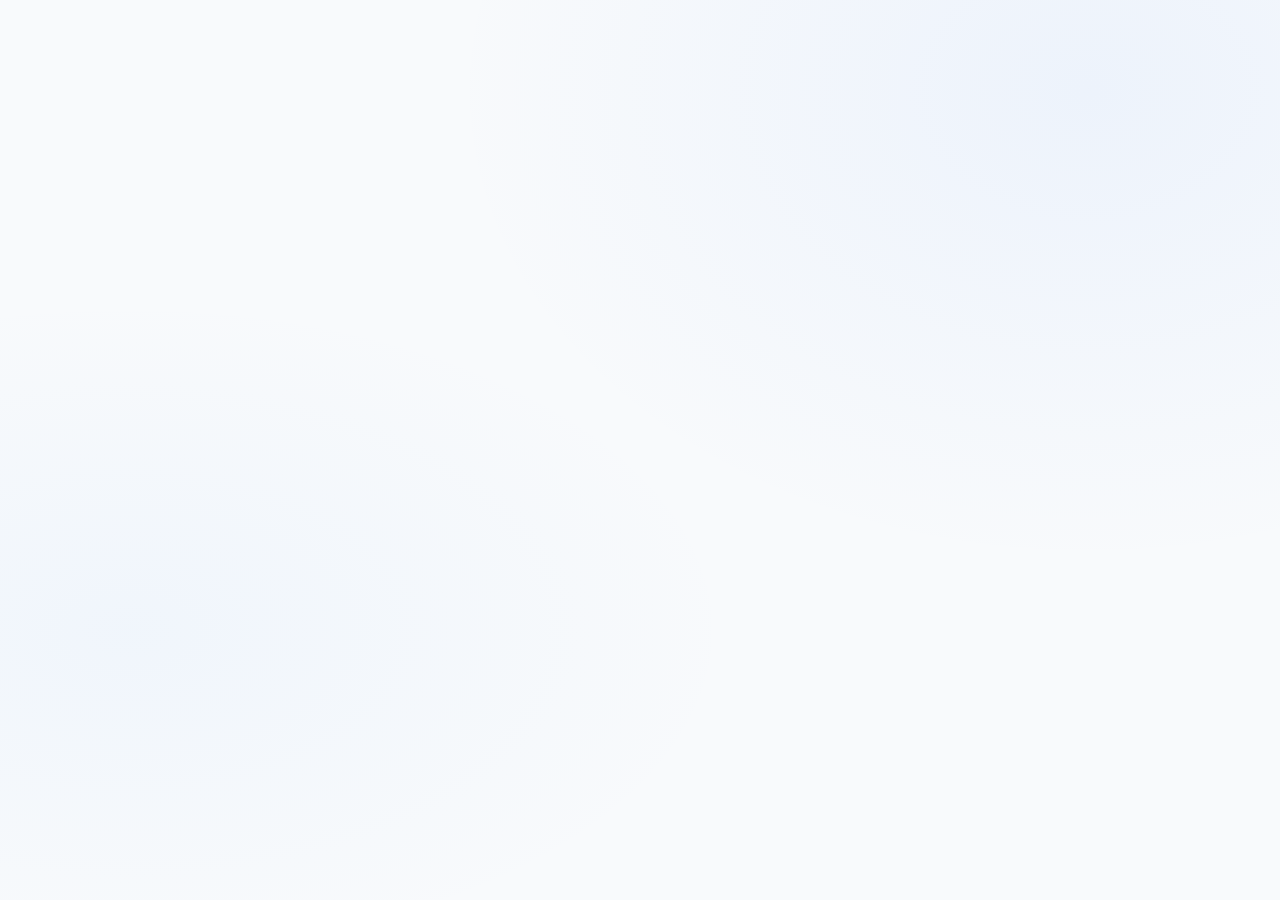
==== public/commuter/user-login.html @ 985dadc9 "Publish project updates Co-authored-by: Copilot <223556219+Copilot@users.noreply.github.com>" ====
<!doctype html>
<html lang="en">
<head>
  <meta charset="utf-8">
  <meta name="viewport" content="width=device-width, initial-scale=1, viewport-fit=cover">
  <script>document.documentElement.classList.add('login-intro-pending');</script>
  <title>Passenger login | Ala-Eh Nasaan Na?</title>
  <link rel="icon" href="assets/ala-eh-logo.png">
  <link rel="preconnect" href="https://fonts.googleapis.com">
  <link rel="preconnect" href="https://fonts.gstatic.com" crossorigin>
  <link href="https://fonts.googleapis.com/css2?family=Inter:wght@400;500;600;700;800&family=Plus+Jakarta+Sans:wght@400;500;600;700;800&display=swap" rel="stylesheet">
  <link rel="stylesheet" href="assets/styles.css">
  <link rel="stylesheet" href="assets/user.css">
  <link rel="stylesheet" href="assets/login-intro.css?v=8">
  <script src="assets/user.js?v=12-presence" defer></script>
  <script src="assets/login-intro.js?v=3" defer onerror="document.documentElement.classList.remove('login-intro-pending')"></script>
</head>
<body class="passenger-page passenger-login-page">
  <section class="login-intro" id="login-intro" aria-labelledby="login-intro-title" hidden>
    <div class="intro-brand"><img src="assets/ala-eh-logo.png" alt="" width="48" height="48"><div><strong>Ala-Eh Nasaan Na?</strong><span>Jeepney Locator</span></div></div>
    <div class="intro-copy"><span>Your everyday journey</span><h1 id="login-intro-title" tabindex="-1">Your next ride starts here.</h1><p id="login-intro-instructions">Tap the jeepney to start your journey.</p></div>
    <div class="intro-streetscape" aria-hidden="true">
      <div class="intro-town-buildings"></div>
      <span class="intro-walker intro-walker-one"><svg viewBox="0 0 28 50" fill="none"><ellipse cx="14" cy="48" rx="10" ry="1.5" fill="#8da4bb" opacity=".18"/><path class="walker-leg walker-leg-back" d="m14 30 4 10 5 6"/><path class="walker-arm walker-arm-back" d="m14 18 7 9 3 1"/><path d="m10 17 8-1 3 16H9l1-15Z" fill="currentColor"/><path class="walker-leg walker-leg-front" d="m13 30-2 10-5 7"/><path class="walker-arm walker-arm-front" d="m11 18-4 9-3 2"/><path d="M12 14v4h5v-5" fill="#bf947b"/><circle cx="14" cy="8" r="6" fill="#d5ae91"/><path d="M8 8c-1-9 13-10 12-1l-5-1-2-2-1 4H8Z" fill="#46566b"/></svg></span>
      <span class="intro-walker intro-walker-two"><svg viewBox="0 0 28 50" fill="none"><ellipse cx="14" cy="48" rx="10" ry="1.5" fill="#8da4bb" opacity=".18"/><path class="walker-leg walker-leg-back" d="m14 30 4 10 5 6"/><path class="walker-arm walker-arm-back" d="m14 18 7 9 3 1"/><path d="m10 17 8-1 3 16H9l1-15Z" fill="currentColor"/><path class="walker-leg walker-leg-front" d="m13 30-2 10-5 7"/><path class="walker-arm walker-arm-front" d="m11 18-4 9-3 2"/><path d="M12 14v4h5v-5" fill="#b18a70"/><circle cx="14" cy="8" r="6" fill="#c99f80"/><path d="M8 10C5 0 21-1 20 10l-4-5-4 4H8Z" fill="#46566b"/></svg></span>
      <span class="intro-walker intro-walker-three"><svg viewBox="0 0 28 50" fill="none"><ellipse cx="14" cy="48" rx="10" ry="1.5" fill="#8da4bb" opacity=".18"/><path class="walker-leg walker-leg-back" d="m14 30 4 10 5 6"/><path class="walker-arm walker-arm-back" d="m14 18 7 9 3 1"/><path d="m10 17 8-1 3 16H9l1-15Z" fill="currentColor"/><path class="walker-leg walker-leg-front" d="m13 30-2 10-5 7"/><path class="walker-arm walker-arm-front" d="m11 18-4 9-3 2"/><path d="M12 14v4h5v-5" fill="#bf947b"/><circle cx="14" cy="8" r="6" fill="#d5ae91"/><path d="M8 8c-1-9 13-10 12-1l-5-1-2-2-1 4H8Z" fill="#46566b"/></svg></span>
      <span class="intro-walker intro-walker-four"><svg viewBox="0 0 28 50" fill="none"><ellipse cx="14" cy="48" rx="10" ry="1.5" fill="#8da4bb" opacity=".18"/><path class="walker-leg walker-leg-back" d="m14 30 4 10 5 6"/><path class="walker-arm walker-arm-back" d="m14 18 7 9 3 1"/><path d="m9 17 9-1 4 17H8l1-16Z" fill="currentColor"/><path class="walker-leg walker-leg-front" d="m13 30-2 10-5 7"/><path class="walker-arm walker-arm-front" d="m11 18-4 9-3 2"/><path d="M12 14v4h5v-5" fill="#af846b"/><circle cx="14" cy="8" r="6" fill="#c49a7b"/><path d="M8 7c0-8 13-8 12 1l-6-3-6 2Z" fill="#657181"/></svg></span>
      <span class="intro-walker intro-walker-five"><svg viewBox="0 0 28 50" fill="none"><ellipse cx="14" cy="48" rx="10" ry="1.5" fill="#8da4bb" opacity=".18"/><path class="walker-leg walker-leg-back" d="m14 30 4 10 5 6"/><path class="walker-arm walker-arm-back" d="m14 18 7 9 3 1"/><path d="m10 17 8-1 4 17H8l2-16Z" fill="currentColor"/><path class="walker-leg walker-leg-front" d="m13 30-2 10-5 7"/><path class="walker-arm walker-arm-front" d="m11 18-4 9-3 2"/><path d="M12 14v4h5v-5" fill="#bf947b"/><circle cx="14" cy="8" r="6" fill="#d5ae91"/><path d="M8 12C3 1 22-3 21 13l-4-4-3-6-3 8-3 1Z" fill="#566175"/></svg></span>
      <span class="intro-walker intro-walker-six"><svg viewBox="0 0 28 50" fill="none"><ellipse cx="14" cy="48" rx="10" ry="1.5" fill="#8da4bb" opacity=".18"/><path class="walker-leg walker-leg-back" d="m14 30 4 10 5 6"/><path class="walker-arm walker-arm-back" d="m14 18 7 9 3 1"/><path d="m10 17 8-1 3 16H9l1-15Z" fill="currentColor"/><path d="m8 23-2 7h6l-1-7H8Z" fill="#c3ad91"/><path class="walker-leg walker-leg-front" d="m13 30-2 10-5 7"/><path class="walker-arm walker-arm-front" d="m11 18-4 9-3 2"/><path d="M12 14v4h5v-5" fill="#af846b"/><circle cx="14" cy="8" r="6" fill="#c49a7b"/><path d="M8 8c-1-8 13-9 12-1l-6-3-3 4H8Z" fill="#46566b"/></svg></span>
      <span class="intro-walker intro-walker-seven"><svg viewBox="0 0 28 50" fill="none"><ellipse cx="14" cy="48" rx="10" ry="1.5" fill="#8da4bb" opacity=".18"/><path class="walker-leg walker-leg-back" d="m14 30 4 10 5 6"/><path class="walker-arm walker-arm-back" d="m14 18 7 9 3 1"/><path d="m8 19-2 3 1 10h5V20l-4-1Z" fill="#8e9cb1"/><path d="m10 17 8-1 3 16H9l1-15Z" fill="currentColor"/><path class="walker-leg walker-leg-front" d="m13 30-2 10-5 7"/><path class="walker-arm walker-arm-front" d="m11 18-4 9-3 2"/><path d="M12 14v4h5v-5" fill="#bf947b"/><circle cx="14" cy="8" r="6" fill="#d5ae91"/><path d="M8 7c-1-8 13-8 12 0H8Zm-1 0h16" stroke="#63738e" stroke-width="2" fill="#63738e"/></svg></span>
      <span class="intro-walker intro-walker-eight"><svg viewBox="0 0 28 50" fill="none"><ellipse cx="14" cy="48" rx="10" ry="1.5" fill="#8da4bb" opacity=".18"/><path class="walker-leg walker-leg-back" d="m14 30 4 10 5 6"/><path class="walker-arm walker-arm-back" d="m14 18 7 9 3 1"/><path d="m10 17 8-1 4 17H8l2-16Z" fill="currentColor"/><path class="walker-leg walker-leg-front" d="m13 30-2 10-5 7"/><path class="walker-arm walker-arm-front" d="m11 18-4 9-3 2"/><path d="M12 14v4h5v-5" fill="#b18a70"/><circle cx="14" cy="8" r="6" fill="#c99f80"/><path d="M8 11C4 0 21-1 20 11l-5-7-3 7H8Z" fill="#596273"/><circle cx="9" cy="3" r="3" fill="#596273"/></svg></span>
    </div>
    <div class="intro-road" aria-hidden="true"></div>
    <span class="intro-tap-cue" aria-hidden="true">Tap to log in</span>
    <button class="intro-jeepney" id="jeepney-pull" type="button" aria-label="Start the jeepney and open sign in" aria-describedby="login-intro-instructions intro-keyboard-hint"><img src="assets/jeepney-intro.svg" alt="" width="240" height="128" draggable="false"><span class="intro-exhaust" aria-hidden="true"><i></i><i></i><i></i></span></button>
  </section>
  <div class="login-scene" id="login-scene">
  <header class="site-header">
    <div class="header-inner">
      <a class="brand" href="user-login.html"><img class="brand-mark" src="assets/ala-eh-logo.png" alt=""><span class="brand-name">Ala-Eh Nasaan Na?<span>Jeepney Locator</span></span></a>
      <nav class="header-portal-nav" aria-label="Portal information">
      <details class="driver-dropdown" id="driver-dropdown" name="header-menu">
        <summary>Are you a driver? <svg width="14" height="14" viewBox="0 0 24 24" fill="none" stroke="currentColor" stroke-width="2" aria-hidden="true"><path d="m6 9 6 6 6-6"/></svg></summary>
        <div class="dropdown-popover">
        <div class="driver-dropdown-panel">
          <a class="driver-login-link" id="open-driver-login" href="http://localhost/Ala-Eh_Nasan_Na_Projec/public/login.php"><span>Driver sign in<small>Access your driver account</small></span><span aria-hidden="true">&#8594;</span></a>
        </div>
        </div>
      </details>
      <details class="driver-dropdown about-dropdown" id="about-dropdown" name="header-menu">
        <summary>About Us <svg width="14" height="14" viewBox="0 0 24 24" fill="none" stroke="currentColor" stroke-width="2" aria-hidden="true"><path d="m6 9 6 6 6-6"/></svg></summary>
        <div class="dropdown-popover about-popover">
        <section class="driver-dropdown-panel about-panel" aria-labelledby="about-title" tabindex="0">
          <span class="form-kicker">ALA-EH NASAAN NA?</span>
          <h2 id="about-title">A simpler everyday commute.</h2>
          <p>Ala-Eh Nasaan Na? is a jeepney locator designed to make everyday travel easier for passengers and drivers.</p>
          <p>It aims to bring route information and live jeepney locations into one place, helping commuters plan their trips with less guesswork and find rides along their route.</p>
          <p>Our goal is a more convenient, connected commute for the community.</p>
        </section>
        </div>
      </details>
      </nav>
    </div>
  </header>
  <main class="site-main" id="main-content">
    <section class="auth-layout" aria-labelledby="login-title">
      <div class="auth-aside">
        <span class="eyebrow eyebrow-light"><span class="eyebrow-dot"></span> YOUR EVERYDAY JOURNEY</span>
        <h1>Your next ride.<br><span>A little easier.</span></h1>
        <p>A familiar route or somewhere new. Start your journey with Ala-Eh Nasaan Na?</p>
        <div class="aside-note"><span class="aside-note-icon" aria-hidden="true">&#8599;</span><span><strong>Made for your daily commute</strong><small>Your passenger dashboard, all in one place.</small></span></div>
        <div class="aside-decoration" aria-hidden="true">A</div>
      </div>
      <div class="auth-panel">
        <div class="form-heading"><span class="form-kicker">PASSENGER PORTAL</span><h2 id="login-title" tabindex="-1">Welcome back.</h2><p>Sign in and get ready for your next journey.</p></div>
        <p class="message message-error" id="login-error" role="alert" hidden></p>
        <form class="form-stack" id="passenger-login" aria-describedby="demo-description">
          <label for="email">Email address<input id="email" type="email" required autocomplete="email" placeholder="you@example.com"></label>
          <div class="passenger-password-field"><label for="password">Password</label><div class="passenger-password"><input id="password" type="password" required autocomplete="off" placeholder="Enter your password"><button type="button" id="toggle-password" aria-controls="password" aria-pressed="false">Show</button></div></div>
          <button class="button button-primary button-submit" type="submit">Sign in <span aria-hidden="true">&#8594;</span></button>
        </form>
        <p class="auth-switch" id="signup-prompt">New here? <button type="button" id="open-register">Create account</button></p>
        <form class="form-stack" id="passenger-register" aria-describedby="registration-note" hidden>
          <label for="register-name">Full name<input id="register-name" name="name" autocomplete="name" required maxlength="100" placeholder="Enter your full name"></label>
          <label for="register-email">Email address<input id="register-email" name="email" type="email" autocomplete="email" required placeholder="you@example.com"></label>
          <label for="register-password">Password<input id="register-password" name="password" type="password" autocomplete="new-password" required minlength="8" placeholder="At least 8 characters"></label>
          <label for="confirm-password">Confirm password<input id="confirm-password" name="confirm-password" type="password" autocomplete="new-password" required minlength="8" placeholder="Re-enter your password"></label>
          <button class="button button-primary button-submit" type="submit">Create account <span aria-hidden="true">&#8594;</span></button>
        </form>
        <p class="auth-switch" id="signin-prompt" hidden>Already have an account? <button type="button" id="open-login">Sign in</button></p>
        <p class="form-security" id="registration-note" hidden>Create a commuter account using your own email and password.</p>
        <p class="form-security" id="registration-result" role="status" hidden></p>
        <form class="form-stack" id="driver-login" aria-describedby="driver-note" hidden>
          <label for="driver-email">Email address<input id="driver-email" name="email" type="email" autocomplete="username" required placeholder="driver@example.com"></label>
          <label for="driver-password">Password<input id="driver-password" name="password" type="password" autocomplete="current-password" required placeholder="Enter your password"></label>
          <button class="button button-primary button-submit" type="submit">Driver sign in <span aria-hidden="true">&#8594;</span></button>
        </form>
        <p class="auth-switch" id="passenger-prompt" hidden>Riding as a passenger? <button type="button" id="back-to-passenger">Passenger sign in</button></p>
        <p class="form-security" id="driver-note" hidden>Driver sign-in preview. Use sample details only.</p>
        <p class="form-security" id="driver-result" role="status" hidden></p>
        <noscript><p class="message message-error">Enable JavaScript to use this interface preview.</p></noscript>
        <p class="form-security" id="demo-description">Sign in with your registered commuter or administrator account.</p>
      </div>
    </section>
  </main>
  <footer class="site-footer"><div class="footer-inner"><span>Ala-Eh Nasaan Na? Jeepney Locator</span><span>Built for the road ahead.</span></div></footer>
  </div>
</body>
</html>
---- public/commuter/assets/styles.css ----
/* Shared passenger design: original colors, typography, and components. */
:root {
  color-scheme: light;

  --blue-950: #0a1929;
  --blue-900: #0f2744;
  --blue-800: #1a3a5f;
  --blue-700: #1e4976;
  --blue-600: #2563eb;
  --blue-500: #3b82f6;
  --blue-400: #60a5fa;
  --blue-100: #dbeafe;
  --blue-50: #eff6ff;
  --page-background: #f8fafc;
  --ink: #0f172a;
  --ink-lighter: #1e293b;
  --muted: #64748b;
  --muted-lighter: #94a3b8;
  --line: #e2e8f0;
  --white: #ffffff;
  --shadow: 0 20px 60px rgb(15 23 42 / 8%);
  --shadow-lg: 0 25px 75px rgb(15 23 42 / 12%);
  --shadow-xl: 0 30px 90px rgb(15 23 42 / 16%);


  --font-sans: "Inter", -apple-system, BlinkMacSystemFont, "Segoe UI", Roboto, sans-serif;
  --font-display: "Plus Jakarta Sans", "Inter", sans-serif;
  --font-mono: "JetBrains Mono", "Fira Code", monospace;


  --space-xs: 0.25rem;
  --space-sm: 0.5rem;
  --space-md: 1rem;
  --space-lg: 1.5rem;
  --space-xl: 2rem;
  --space-2xl: 3rem;


  --radius-sm: 0.375rem;
  --radius-md: 0.5rem;
  --radius-lg: 0.75rem;
  --radius-xl: 1rem;
  --radius-2xl: 1.5rem;
}

* {
  box-sizing: border-box;
  margin: 0;
  padding: 0;
}

html {
  min-width: 320px;
  background: var(--page-background);
  scroll-behavior: smooth;
}

body {
  min-height: 100vh;
  margin: 0;
  display: flex;
  flex-direction: column;
  color: var(--ink);
  background:
    radial-gradient(ellipse at 85% 10%, rgb(59 130 246 / 6%), transparent 40rem),
    radial-gradient(ellipse at 10% 70%, rgb(96 165 250 / 5%), transparent 38rem),
    var(--page-background);
  font-family: var(--font-sans);
  font-size: 15px;
  line-height: 1.6;
  font-weight: 400;
  letter-spacing: -0.011em;
  -webkit-font-smoothing: antialiased;
  -moz-osx-font-smoothing: grayscale;
  text-rendering: optimizeLegibility;
}

a {
  color: inherit;
  text-decoration: none;
}

a:focus-visible,
button:focus-visible,
input:focus-visible {
  outline: 2px solid rgb(37 99 235 / 40%);
  outline-offset: 2px;
  border-radius: var(--radius-sm);
}

h1,
h2,
h3,
h4,
h5,
h6 {
  font-family: var(--font-display);
  font-weight: 700;
  letter-spacing: -0.025em;
  line-height: 1.2;
}

.site-header {
  position: relative;
  z-index: 2;
  background: rgb(255 255 255 / 95%);
  border-bottom: 1px solid var(--line);
  backdrop-filter: blur(12px);
  -webkit-backdrop-filter: blur(12px);
}

.header-inner,
.footer-inner {
  width: min(1200px, calc(100% - 64px));
  margin: 0 auto;
  display: flex;
  align-items: center;
  justify-content: space-between;
}

.header-inner { min-height: 88px; }

.brand {
  display: inline-flex;
  align-items: center;
  gap: 12px;
  text-decoration: none;
  transition: opacity 0.2s ease;
}

.brand:hover {
  opacity: 0.85;
}

.brand-mark {
  width: 52px;
  height: 52px;
  flex: 0 0 52px;
  display: block;
  border-radius: 50%;
  object-fit: cover;
  filter: drop-shadow(0 5px 9px rgb(15 23 42 / 16%));
}

.brand-name {
  color: var(--blue-950);
  font-size: 16px;
  font-weight: 800;
  font-family: var(--font-display);
  letter-spacing: -0.025em;
  line-height: 1.2;
}

.brand-name span {
  display: block;
  margin-top: 2px;
  color: var(--muted);
  font-size: 11px;
  font-weight: 600;
  letter-spacing: 0.05em;
  text-transform: uppercase;
  font-family: var(--font-sans);
}

.button {
  min-height: 48px;
  display: inline-flex;
  align-items: center;
  justify-content: center;
  gap: 10px;
  padding: 0 24px;
  border: 1px solid transparent;
  border-radius: var(--radius-lg);
  font: inherit;
  font-size: 14px;
  font-weight: 600;
  letter-spacing: -0.01em;
  text-decoration: none;
  cursor: pointer;
  transition: all 0.2s cubic-bezier(0.4, 0, 0.2, 1);
}

.button:hover { transform: translateY(-1px); }

.button-primary {
  color: #fff;
  background: linear-gradient(135deg, var(--blue-600), var(--blue-700));
  box-shadow: 0 4px 14px rgb(37 99 235 / 25%), 0 2px 6px rgb(37 99 235 / 15%);
}

.button-primary:hover {
  box-shadow: 0 6px 20px rgb(37 99 235 / 30%), 0 3px 8px rgb(37 99 235 / 20%);
  background: linear-gradient(135deg, var(--blue-500), var(--blue-600));
}

.button-submit { width: 100%; margin-top: 6px; }

.site-main {
  width: min(1200px, calc(100% - 64px));
  flex: 1;
  margin: 0 auto;
}

.site-footer {
  margin-top: auto;
  border-top: 1px solid var(--line);
  background: #fff;
}

.footer-inner {
  min-height: 72px;
  color: var(--muted-lighter);
  font-size: 13px;
  font-weight: 500;
}

.eyebrow {
  display: inline-flex;
  align-items: center;
  gap: 10px;
  color: var(--blue-700);
  font-size: 11px;
  font-weight: 700;
  letter-spacing: 0.08em;
  text-transform: uppercase;
  font-family: var(--font-sans);
}

.eyebrow-dot {
  width: 8px;
  height: 8px;
  border-radius: 50%;
  background: var(--blue-600);
  box-shadow: 0 0 0 4px rgb(37 99 235 / 12%);
}

.dashboard-heading h1 {
  margin: 24px 0 16px;
  color: var(--blue-950);
  font-size: clamp(48px, 5.5vw, 72px);
  font-weight: 800;
  letter-spacing: -0.04em;
  line-height: 1.1;
  font-family: var(--font-display);
}

.dashboard-heading h1 span {
  color: var(--blue-600);
}

.form-kicker {
  color: var(--muted-lighter);
  font-size: 11px;
  font-weight: 700;
  letter-spacing: 0.08em;
  text-transform: uppercase;
  font-family: var(--font-sans);
}

.auth-layout {
  min-height: 680px;
  display: grid;
  grid-template-columns: 1fr 1.1fr;
  align-items: center;
  gap: 64px;
  padding: 56px 6%;
}

.auth-aside {
  position: relative;
  min-height: 440px;
  overflow: hidden;
  display: flex;
  flex-direction: column;
  justify-content: center;
  padding: 56px;
  border-radius: var(--radius-2xl);
  color: #fff;
  background: linear-gradient(135deg, var(--blue-800) 0%, var(--blue-950) 100%);
  box-shadow: 0 25px 60px rgb(15 23 42 / 18%);
}

.eyebrow-light {
  color: rgb(219 234 254);
  font-size: 11px;
  font-weight: 700;
}

.eyebrow-light .eyebrow-dot {
  background: rgb(147 197 253);
  box-shadow: 0 0 0 4px rgb(147 197 253 / 16%);
}

.auth-aside h1 {
  position: relative;
  z-index: 1;
  margin: 28px 0 16px;
  font-size: clamp(40px, 4.2vw, 56px);
  font-weight: 800;
  letter-spacing: -0.04em;
  line-height: 1.15;
}

.auth-aside h1 span {
  color: rgb(191 219 254);
}

.auth-aside > p {
  position: relative;
  z-index: 1;
  max-width: 360px;
  margin: 0;
  color: rgb(226 232 240);
  font-size: 15px;
  line-height: 1.7;
  font-weight: 400;
}

.aside-note {
  position: relative;
  z-index: 1;
  display: flex;
  align-items: center;
  gap: 14px;
  margin-top: 40px;
  padding-top: 24px;
  border-top: 1px solid rgb(255 255 255 / 15%);
}

.aside-note-icon {
  width: 32px;
  height: 32px;
  display: grid;
  place-items: center;
  border: 1px solid rgb(255 255 255 / 25%);
  border-radius: var(--radius-md);
  color: rgb(219 234 254);
  font-size: 14px;
}

.aside-note strong,
.aside-note small { display: block; }

.aside-note strong {
  font-size: 14px;
  font-weight: 700;
  font-family: var(--font-display);
  letter-spacing: -0.015em;
}

.aside-note small {
  margin-top: 2px;
  color: rgb(203 213 225);
  font-size: 13px;
  font-weight: 400;
}

.aside-decoration {
  position: absolute;
  right: -20px;
  bottom: -140px;
  color: rgb(255 255 255 / 4%);
  font-size: 420px;
  font-weight: 800;
  line-height: 1;
  pointer-events: none;
  font-family: var(--font-display);
}

.auth-panel {
  width: 100%;
  max-width: 460px;
  justify-self: center;
  padding: 28px 0;
}

.form-heading h2 {
  margin: 10px 0 6px;
  color: var(--blue-950);
  font-size: 28px;
  font-weight: 800;
  letter-spacing: -0.03em;
  font-family: var(--font-display);
}

.form-heading p {
  margin: 0;
  color: var(--muted);
  font-size: 15px;
  font-weight: 400;
}

.form-stack { display: grid; gap: 20px; margin-top: 28px; }

.form-stack label {
  display: grid;
  gap: 8px;
  color: var(--ink-lighter);
  font-size: 13px;
  font-weight: 600;
}

.form-stack input {
  width: 100%;
  min-width: 0;
  height: 48px;
  padding: 0 16px;
  border: 1px solid var(--line);
  border-radius: var(--radius-md);
  outline: none;
  color: var(--ink);
  background: #fff;
  font: inherit;
  font-size: 15px;
  transition: all 0.2s ease;
  letter-spacing: -0.01em;
}

.form-stack input::placeholder {
  color: var(--muted-lighter);
  font-weight: 400;
}

.form-stack input:focus {
  border-color: var(--blue-600);
  box-shadow: 0 0 0 3px rgb(37 99 235 / 10%), 0 1px 3px rgb(15 23 42 / 8%);
}

.form-security {
  display: flex;
  align-items: center;
  justify-content: center;
  gap: 8px;
  margin-top: 28px;
  padding-top: 20px;
  border-top: 1px solid var(--line);
  color: var(--muted-lighter);
  font-size: 13px;
  font-weight: 500;
}

.form-security span {
  color: var(--blue-600);
  font-size: 14px;
}

.message {
  padding: 14px 16px;
  border: 1px solid transparent;
  border-radius: var(--radius-md);
  font-size: 14px;
  line-height: 1.6;
  font-weight: 500;
}

.message-error {
  margin: 24px 0 0;
  border-color: rgb(252 165 165 / 40%);
  color: #991b1b;
  background: rgb(254 242 242);
}

.next-step-icon {
  width: 20px;
  height: 20px;
  flex: 0 0 20px;
  display: grid;
  place-items: center;
  border-radius: 50%;
  color: #fff;
  background: var(--blue-600);
  font-size: 11px;
  font-weight: 700;
}

.dashboard-wrap {
  width: 100%;
  max-width: 900px;
  min-height: 620px;
  margin: 0 auto;
  padding: 0;
}

.dashboard-heading {
  margin-bottom: 32px;
  padding: 32px;
  background: linear-gradient(135deg, var(--blue-600) 0%, var(--blue-800) 100%);
  border-radius: var(--radius-2xl);
  color: #fff;
  box-shadow: var(--shadow-lg);
}

.dashboard-heading .eyebrow {
  color: rgb(219 234 254);
}

.dashboard-heading .eyebrow-dot {
  background: rgb(147 197 253);
  box-shadow: 0 0 0 4px rgb(147 197 253 / 16%);
}

.dashboard-heading h1 {
  margin: 18px 0 8px;
  color: #fff;
  font-size: clamp(36px, 4.2vw, 52px);
  letter-spacing: -0.04em;
}

.dashboard-heading h1 span {
  display: inline-block;
}

.dashboard-heading > p {
  margin: 0;
  color: rgb(219 234 254);
  font-size: 16px;
  font-weight: 400;
}

.next-step-card {
  display: flex;
  align-items: flex-start;
  gap: 16px;
  margin: 0 32px 24px;
  padding: 24px;
  border: 1px solid var(--line);
  border-radius: var(--radius-xl);
  background: rgb(248 250 252);
}

.next-step-card h2 {
  margin: 0 0 6px;
  color: var(--ink-lighter);
  font-size: 16px;
  font-weight: 700;
  font-family: var(--font-display);
}

.next-step-card p {
  margin: 0;
  color: var(--muted);
  font-size: 14px;
  line-height: 1.6;
}

.next-step-icon {
  margin-top: 2px;
  color: var(--blue-700);
  background: var(--blue-100);
}

@media (max-width: 850px) {
.auth-layout { gap: 34px; padding-right: 2%; padding-left: 2%; }

.auth-aside { padding: 36px; }

}

@media (max-width: 650px) {
.header-inner,
.footer-inner,
.site-main { width: min(100% - 32px, 520px); }

.header-inner { min-height: 70px; flex-wrap: wrap; gap: 7px; padding: 10px 0; }

.brand-mark { width: 42px; height: 42px; flex-basis: 42px; }

.auth-layout { min-height: auto; grid-template-columns: 1fr; gap: 14px; padding: 27px 0 40px; }

.auth-aside { min-height: 250px; padding: 30px; border-radius: 16px; }

.auth-aside h1 { margin: 15px 0 8px; font-size: 37px; }

.auth-aside > p { max-width: 380px; }

.aside-note { margin-top: 22px; padding-top: 14px; }

.aside-decoration { right: -3px; bottom: -87px; font-size: 265px; }

.auth-panel { max-width: none; padding: 25px 3px 4px; }

.dashboard-wrap { min-height: 510px; padding: 0; }

.dashboard-heading,
.next-step-card {
    margin-left: 16px;
    margin-right: 16px;
  }

.dashboard-heading {
    padding: 24px;
  }

.footer-inner { min-height: 62px; font-size: 9px; }

}

@media (max-width: 400px) {
.header-inner,
.footer-inner,
.site-main { width: calc(100% - 26px); }

.brand-name { font-size: 12px; }

.brand-name span { font-size: 8px; }

}

@media (prefers-reduced-motion: reduce) {
*,
*::before,
*::after { scroll-behavior: auto !important; transition-duration: .01ms !important; }

}

.app-layout {
  display: flex;
  min-height: 100vh;
  background: var(--page-background);
}

.sidebar {
  position: fixed;
  top: 0;
  left: 0;
  width: 280px;
  height: 100vh;
  background: #fff;
  border-right: 1px solid var(--line);
  display: flex;
  flex-direction: column;
  transition: width 0.3s cubic-bezier(0.4, 0, 0.2, 1), transform 0.3s cubic-bezier(0.4, 0, 0.2, 1);
  z-index: 1000;
  box-shadow: 0 0 0 1px rgb(15 23 42 / 3%), 0 2px 8px rgb(15 23 42 / 4%);
}

.sidebar-header {
  position: relative;
  display: flex;
  align-items: center;
  justify-content: space-between;
  padding: 20px 24px;
  border-bottom: 1px solid var(--line);
  min-height: 80px;
}

.sidebar-brand {
  display: inline-flex;
  align-items: center;
  gap: 12px;
  text-decoration: none;
  transition: opacity 0.2s ease;
}

.sidebar-brand:hover {
  opacity: 0.85;
}

.sidebar-brand-mark {
  width: 50px;
  height: 50px;
  flex: 0 0 50px;
  display: block;
  border-radius: 50%;
  object-fit: cover;
  filter: drop-shadow(0 5px 9px rgb(15 23 42 / 16%));
}

.sidebar-brand-name {
  color: var(--blue-950);
  font-size: 16px;
  font-weight: 800;
  font-family: var(--font-display);
  letter-spacing: -0.025em;
  line-height: 1.2;
  white-space: nowrap;
  opacity: 1;
  transition: opacity 0.3s ease;
}

.sidebar-brand-name span {
  display: block;
  margin-top: 2px;
  color: var(--muted);
  font-size: 11px;
  font-weight: 600;
  letter-spacing: 0.05em;
  text-transform: uppercase;
  font-family: var(--font-sans);
}

.sidebar-nav {
  flex: 1;
  display: flex;
  flex-direction: column;
  padding: 16px 0;
  overflow-y: auto;
  overflow-x: hidden;
}

.sidebar-user {
  display: flex;
  align-items: center;
  gap: 12px;
  padding: 16px 24px;
  margin-bottom: 8px;
  border-bottom: 1px solid var(--line);
  transition: padding 0.3s ease;
}

.sidebar-user-avatar {
  width: 40px;
  height: 40px;
  flex-shrink: 0;
  display: grid;
  place-items: center;
  border-radius: 50%;
  color: #fff;
  background: linear-gradient(135deg, var(--blue-600), var(--blue-800));
  font-size: 16px;
  font-weight: 700;
  font-family: var(--font-display);
}

.sidebar-user-info {
  display: flex;
  flex-direction: column;
  gap: 2px;
  min-width: 0;
  opacity: 1;
  transition: opacity 0.3s ease;
}

.sidebar-user-name {
  color: var(--ink-lighter);
  font-size: 14px;
  font-weight: 700;
  white-space: nowrap;
  overflow: hidden;
  text-overflow: ellipsis;
}

.sidebar-user-role {
  color: var(--muted);
  font-size: 12px;
  font-weight: 500;
}

.sidebar-menu {
  display: flex;
  flex-direction: column;
  gap: 4px;
  padding: 8px 16px;
}

.sidebar-link {
  display: flex;
  align-items: center;
  gap: 12px;
  padding: 12px 16px;
  border-radius: var(--radius-md);
  color: var(--muted);
  text-decoration: none;
  font-size: 14px;
  font-weight: 500;
  transition: all 0.2s ease;
  position: relative;
}

.sidebar-link:hover {
  background: var(--blue-50);
  color: var(--blue-700);
}

.sidebar-link.active {
  background: linear-gradient(135deg, var(--blue-600), var(--blue-700));
  color: #fff;
  font-weight: 600;
  box-shadow: 0 4px 12px rgb(37 99 235 / 20%);
}

.sidebar-link.active .sidebar-link-icon {
  transform: scale(1.1);
}

.sidebar-link-icon {
  font-size: 20px;
  flex-shrink: 0;
  transition: transform 0.2s ease;
}

.sidebar-link-text {
  white-space: nowrap;
  opacity: 1;
  transition: opacity 0.3s ease;
}

.sidebar-footer {
  margin-top: auto;
  padding: 16px;
  border-top: 1px solid var(--line);
}

.sidebar-logout {
  width: 100%;
  display: flex;
  align-items: center;
  gap: 12px;
  padding: 12px 16px;
  border: none;
  border-radius: var(--radius-md);
  background: transparent;
  color: var(--muted);
  font: inherit;
  font-size: 14px;
  font-weight: 500;
  cursor: pointer;
  transition: all 0.2s ease;
}

.sidebar-logout:hover {
  background: rgb(239 68 68 / 0.1);
  color: #dc2626;
}

.app-content {
  flex: 1;
  margin-left: 280px;
  display: flex;
  flex-direction: column;
  min-height: 100vh;
  transition: margin-left 0.3s cubic-bezier(0.4, 0, 0.2, 1);
}

.top-header {
  position: sticky;
  top: 0;
  z-index: 100;
  display: flex;
  align-items: center;
  gap: 16px;
  min-height: 72px;
  padding: 0 32px;
  background: rgb(255 255 255 / 95%);
  border-bottom: 1px solid var(--line);
  backdrop-filter: blur(12px);
  -webkit-backdrop-filter: blur(12px);
}

.mobile-menu-toggle {
  display: none;
  flex-direction: column;
  gap: 4px;
  width: 32px;
  height: 32px;
  padding: 6px;
  border: none;
  border-radius: var(--radius-sm);
  background: transparent;
  cursor: pointer;
  transition: background 0.2s ease;
}

.passenger-back-button { display: inline-flex; align-items: center; justify-content: center; width: 36px; height: 36px; padding: 0; border: 1px solid var(--blue-100); border-radius: var(--radius-sm); background: var(--blue-50); color: var(--blue-700); font: inherit; font-size: 22px; line-height: 1; cursor: pointer; }
.passenger-back-button:hover { background: var(--blue-100); }
.passenger-back-button:focus-visible { outline: 2px solid var(--blue-400); outline-offset: 2px; }

.mobile-menu-toggle:hover {
  background: var(--blue-50);
}

.mobile-menu-toggle span {
  width: 100%;
  height: 2px;
  background: var(--ink-lighter);
  border-radius: 2px;
  transition: all 0.3s ease;
}

.page-title {
  margin: 0;
  color: var(--blue-950);
  font-size: 20px;
  font-weight: 700;
  font-family: var(--font-display);
  letter-spacing: -0.02em;
}

.has-sidebar .site-main {
  width: 100%;
  max-width: 1400px;
  padding: 32px 32px 64px;
  margin: 0 auto;
}

.has-sidebar .site-header {
  display: none;
}

@media (max-width: 768px) {
.sidebar {
    transform: translateX(-100%);
    box-shadow: none;
  }

.app-content {
    margin-left: 0;
  }

.mobile-menu-toggle {
    display: flex;
  }

.top-header {
    padding: 0 16px;
  }

.has-sidebar .site-main {
    padding: 24px 16px 48px;
  }

.page-title {
    font-size: 18px;
  }

}

.has-sidebar .dashboard-wrap {
  padding-top: 32px;
}

.sidebar-nav::-webkit-scrollbar {
  width: 6px;
}

.sidebar-nav::-webkit-scrollbar-track {
  background: transparent;
}

.sidebar-nav::-webkit-scrollbar-thumb {
  background: var(--line);
  border-radius: 3px;
}

.sidebar-nav::-webkit-scrollbar-thumb:hover {
  background: var(--muted-lighter);
}
---- public/commuter/assets/user.css ----
/* Passenger-only additions. Shared design tokens and components come from styles.css. */
.passenger-page [hidden] { display: none !important; }
.passenger-label { color: var(--muted); font-size: 13px; font-weight: 600; }
.passenger-header-label { margin-left: auto; }
.header-portal-nav { position: relative; display: flex; align-items: center; gap: 28px; }
.driver-dropdown { position: relative; }
.driver-dropdown summary { display: flex; align-items: center; gap: 8px; padding: 8px 0; color: var(--blue-900); font-size: 13px; font-weight: 600; list-style: none; cursor: pointer; }
.driver-dropdown summary::-webkit-details-marker { display: none; }
.driver-dropdown summary:hover, .driver-dropdown[open] summary { color: var(--blue-600); }
.driver-dropdown summary:focus-visible { outline: 2px solid var(--blue-600); outline-offset: 3px; }
.driver-dropdown[open] summary svg { transform: rotate(180deg); }
.dropdown-popover { position: absolute; z-index: 3; left: 0; top: calc(100% + 12px); width: 250px; max-width: calc(100vw - 32px); }
.dropdown-popover::before { content: ''; position: absolute; z-index: 1; top: -6px; left: var(--dropdown-arrow-x, 24px); width: 12px; height: 12px; transform: translateX(-50%) rotate(45deg); border-top: 1px solid var(--line); border-left: 1px solid var(--line); background: var(--white); pointer-events: none; }
.driver-dropdown-panel { padding: 16px; border: 1px solid var(--line); border-radius: var(--radius-lg); background: var(--white); box-shadow: var(--shadow); }
.driver-dropdown-panel button, .driver-dropdown-panel .driver-login-link { display: flex; align-items: center; justify-content: space-between; gap: 12px; width: 100%; margin-top: 8px; padding: 12px; border: 0; border-radius: var(--radius-md); background: var(--blue-50); color: var(--blue-900); font: inherit; font-size: 14px; font-weight: 600; text-align: left; text-decoration: none; cursor: pointer; }
.driver-dropdown-panel button:hover, .driver-dropdown-panel .driver-login-link:hover { background: var(--blue-100); }
.driver-dropdown-panel small { display: block; margin-top: 3px; color: var(--muted); font-size: 12px; font-weight: 400; }
.about-dropdown { position: static; }
.passenger-login-page .about-popover { left: auto; right: 0; width: 440px; }
.passenger-login-page .about-panel { max-height: min(560px, calc(100svh - 160px)); overflow-y: auto; overscroll-behavior: contain; padding: 24px; color: var(--muted); font-size: 13px; }
.about-panel h2 { margin: 8px 0 10px; color: var(--blue-950); font-size: 22px; }
.about-panel p { margin: 0; }
.about-panel p + p { margin-top: 12px; }
.passenger-demo { padding: 16px 20px; margin-top: 24px; border: 1px solid var(--blue-100); border-radius: var(--radius-lg); background: var(--blue-50); color: var(--blue-900); font-size: 13px; overflow-wrap: anywhere; }
.passenger-demo p { margin-top: 4px; }
.passenger-password { position: relative; margin-top: -12px; }
.passenger-password input { width: 100%; padding-right: 76px; }
.passenger-password button { position: absolute; right: 12px; top: 50%; transform: translateY(-50%); border: 0; padding: 8px; background: transparent; color: var(--blue-600); font: inherit; font-size: 13px; font-weight: 600; cursor: pointer; }
.passenger-dashboard { max-width: 1120px; }
.passenger-welcome { display: flex; align-items: center; justify-content: space-between; gap: 24px; margin: 28px 0; padding: 32px; border: 1px solid var(--line); border-radius: var(--radius-2xl); background: var(--white); box-shadow: var(--shadow); }
.passenger-welcome h2 { margin: 10px 0; font-size: clamp(24px, 3vw, 32px); }
.passenger-welcome p, .passenger-card p { color: var(--muted); }
.passenger-welcome-icon { flex-shrink: 0; display: grid; place-items: center; width: 72px; height: 72px; border-radius: 20px; background: var(--blue-50); color: var(--blue-600); font-size: 40px; }
.passenger-cards { display: grid; grid-template-columns: repeat(3, minmax(0, 1fr)); gap: 20px; margin-bottom: 28px; }
.passenger-card { padding: 24px; border: 1px solid var(--line); border-radius: var(--radius-xl); background: var(--white); }
.passenger-card-icon { display: grid; place-items: center; width: 44px; height: 44px; margin-bottom: 20px; border-radius: 12px; color: var(--blue-600); background: var(--blue-50); font-size: 26px; }
.passenger-card h2 { margin-bottom: 10px; font-size: 18px; }
.passenger-card p { font-size: 14px; }
.passenger-state { display: block; margin-top: 22px; padding-top: 16px; border-top: 1px solid var(--line); color: var(--muted); font-size: 12px; }
@media (max-width: 1100px) { .passenger-cards { grid-template-columns: 1fr; } }
@media (max-width: 768px) {
  .passenger-page .sidebar.mobile-open { transform: translateX(0); box-shadow: 4px 0 24px rgb(15 23 42 / 12%); }
  .passenger-page .auth-layout { grid-template-columns: 1fr; gap: 24px; padding: 28px 0; }
  .passenger-page .auth-aside { min-height: auto; padding: 32px; }
  .passenger-page .auth-aside h1 { font-size: 36px; }
  .passenger-page .auth-panel { padding: 8px 0 28px; }
  .passenger-page .header-inner { width: calc(100% - 32px); gap: 16px; }
  .passenger-page .brand-name { font-size: 13px; }
  .passenger-page .passenger-label { font-size: 11px; }
  .passenger-welcome { padding: 24px; }
  .passenger-welcome-icon { display: none; }
  .passenger-page .footer-inner { flex-wrap: wrap; gap: 12px; }
}
/* Fit the login to the viewport without changing shared dashboard layouts. */
.auth-switch { margin: 18px 0 0; text-align: center; color: var(--muted); font-size: 13px; }
.auth-switch button { border: 0; padding: 4px; background: transparent; color: var(--blue-600); font: inherit; font-weight: 700; cursor: pointer; }
.auth-switch button:hover { text-decoration: underline; }
.passenger-login-page #passenger-register { gap: 12px; margin-top: 20px; }
.passenger-login-page { min-height: 100svh; }
.passenger-login-page .site-main { display: flex; align-items: center; }
.passenger-login-page .auth-layout { width: 100%; min-height: 0; padding: clamp(20px, 4vh, 40px) 2%; gap: clamp(28px, 5vw, 64px); }
.passenger-login-page .auth-aside { min-height: 0; padding: clamp(28px, 4vw, 48px); }
.passenger-login-page .auth-panel { min-width: 0; padding: 0; }
.passenger-login-page .passenger-password-field { display: grid; gap: 8px; }
.passenger-login-page .passenger-password { margin-top: 0; }
.passenger-login-page .form-security { display: block; text-align: center; margin: 20px 0 0; padding-top: 16px; font-size: 12px; overflow-wrap: anywhere; }
.passenger-login-page .header-inner { min-height: 72px; justify-content: flex-start; gap: 28px; }
.passenger-login-page .footer-inner { min-height: 48px; }
@media (min-width: 769px) and (max-height: 700px) {
  .passenger-login-page .auth-layout { padding-top: 16px; padding-bottom: 16px; }
  .passenger-login-page .auth-aside { padding: 28px; }
  .passenger-login-page .auth-aside h1 { margin-top: 18px; font-size: 40px; }
  .passenger-login-page .aside-note { margin-top: 24px; padding-top: 16px; }
}
@media (max-width: 768px) {
  .passenger-login-page .header-inner { gap: 8px 16px; }
  .passenger-login-page .dropdown-popover { left: auto; right: 0; }
  .passenger-login-page .auth-layout { gap: 20px; padding: 20px 0; }
  .passenger-login-page .auth-aside { padding: 24px; }
  .passenger-login-page .auth-aside h1 { margin: 12px 0 8px; font-size: 30px; }
  .passenger-login-page .auth-aside > p { font-size: 13px; }
  .passenger-login-page .aside-note { display: none; }
  .passenger-login-page .form-stack { gap: 14px; margin-top: 20px; }
  .passenger-login-page .form-heading h2 { font-size: 24px; }
  .passenger-login-page .form-security { margin-top: 14px; padding-top: 12px; }
  .passenger-login-page .site-footer { display: none; }
}
@media (max-width: 420px) {
  .passenger-login-page .dropdown-popover { left: 0; right: auto; }
}
@media (max-width: 650px) {
  .header-portal-nav { width: 100%; gap: 24px; }
  .passenger-login-page .about-popover { left: 0; right: auto; width: 100%; }
  .passenger-login-page .about-panel { padding: 20px; }
}
@media (prefers-reduced-motion: reduce) { .passenger-page *, .passenger-page *::before, .passenger-page *::after { animation: none !important; transition: none !important; scroll-behavior: auto !important; } }
---- public/commuter/assets/login-intro.css ----
.login-scene { display: flex; flex-direction: column; min-height: 100svh; width: 100%; }
.login-intro-pending { overflow: hidden; }
.login-intro-pending .login-scene { visibility: hidden; }
.passenger-login-page.intro-active { height: 100dvh; min-height: 0; overflow: hidden; }
.intro-active .login-scene { position: fixed; z-index: 1001; inset: 0; min-height: 100dvh; overflow: hidden; background: var(--page-background); transform: translate3d(calc(100vw - var(--login-drag, 0px)), 0, 0); box-shadow: -14px 0 45px rgb(15 39 68 / 12%); will-change: transform; }
.login-intro { --vehicle-width: clamp(144px, 15vw, 220px); --road-y: 64%; position: fixed; z-index: 1000; inset: 0; overflow: hidden; color: var(--blue-900); background: radial-gradient(ellipse at 90% 60%, #dbeafe 0, transparent 48%), var(--page-background); }
.intro-brand { position: absolute; top: max(24px, env(safe-area-inset-top, 0px)); left: clamp(24px, 6vw, 100px); display: flex; align-items: center; gap: 12px; }
.intro-brand img { width: 48px; height: 48px; filter: drop-shadow(0 4px 10px rgb(15 39 68 / 15%)); }
.intro-brand strong { display: block; font-family: var(--font-display); font-size: 16px; }
.intro-brand span { display: block; color: var(--muted); font-size: 10px; letter-spacing: .12em; text-transform: uppercase; }
.intro-copy { position: absolute; z-index: 1; top: 28%; left: 24px; right: 24px; text-align: center; opacity: clamp(0, calc(1 - var(--login-progress, 0) * 3), 1); }
.intro-copy > span { display: block; margin-bottom: 14px; color: var(--blue-600); font-size: 11px; font-weight: 700; letter-spacing: .14em; text-transform: uppercase; }
.intro-copy h1 { margin-bottom: 16px; font-size: clamp(26px, 3.4vw, 44px); letter-spacing: -.04em; }
.intro-copy p { color: var(--muted); font-size: clamp(13px, 1.3vw, 16px); }
#login-intro-title:focus, .login-scene #login-title:focus { outline: none; }
.intro-streetscape { position: absolute; z-index: 0; inset: 0; overflow: hidden; pointer-events: none; }
.intro-town-buildings { position: absolute; bottom: calc(100% - var(--road-y)); left: 0; right: 0; height: clamp(72px, 15vh, 170px); background: url('intro-streetscape.svg') repeat-x left bottom / auto 100%; }
.intro-walker { --stroll-duration: 20s; --stroll-delay: -5s; --step-time: .65s; --gait-phase: -.18s; --stride: 17deg; --arm-swing: 18deg; --walk-start: -20px; --walk-end: 90px; --facing: 1; --person-scale: 1; --walk-lane: 9px; position: absolute; bottom: calc(100% - var(--road-y) + var(--walk-lane)); width: calc(clamp(15px, 2.1vh, 23px) * var(--person-scale)); color: #6f91b9; opacity: .9; animation: town-stroll var(--stroll-duration) linear var(--stroll-delay) infinite; }
.intro-walker svg { display: block; width: 100%; overflow: visible; transform: scaleX(var(--facing)); }
.intro-walker-one { left: 5%; --stroll-duration: 18s; --stroll-delay: -3.7s; --step-time: .57s; --gait-phase: -.13s; --stride: 19deg; --walk-start: -25px; }
.intro-walker-two { left: 17%; color: #879f8d; --stroll-duration: 19s; --stroll-delay: -11.2s; --step-time: .72s; --gait-phase: -.91s; --walk-start: 65px; --walk-end: -55px; --facing: -1; --person-scale: .94; --walk-lane: 11px; }
.intro-walker-three { left: 28%; color: #b59982; --stroll-duration: 22s; --stroll-delay: -7.4s; --step-time: .61s; --gait-phase: -.43s; --stride: 15deg; --arm-swing: 15deg; --walk-end: 125px; --person-scale: 1.06; }
.intro-walker-four { left: 39%; color: #8393a9; --stroll-duration: 24s; --stroll-delay: -16.8s; --step-time: .8s; --gait-phase: -1.31s; --stride: 14deg; --arm-swing: 12deg; --walk-start: 50px; --walk-end: -78px; --facing: -1; --person-scale: 1.03; --walk-lane: 7px; }
.intro-walker-five { left: 52%; color: #b4867e; --stroll-duration: 21s; --stroll-delay: -6.3s; --step-time: .67s; --gait-phase: -.77s; --stride: 20deg; --arm-swing: 17deg; --walk-start: -36px; --walk-end: 118px; --person-scale: .91; --walk-lane: 12px; }
.intro-walker-six { left: 64%; color: #8d9e7b; --stroll-duration: 18.5s; --stroll-delay: -12.6s; --step-time: .76s; --gait-phase: -.32s; --stride: 16deg; --arm-swing: 14deg; --walk-start: 72px; --walk-end: -52px; --facing: -1; --person-scale: .97; }
.intro-walker-seven { left: 78%; color: #7183ac; --stroll-duration: 17s; --stroll-delay: -4.1s; --step-time: .63s; --gait-phase: -1.05s; --stride: 21deg; --arm-swing: 20deg; --walk-start: -24px; --walk-end: 90px; --person-scale: 1.04; --walk-lane: 8px; }
.intro-walker-eight { left: 91%; color: #a291af; --stroll-duration: 23s; --stroll-delay: -9.8s; --step-time: .69s; --gait-phase: -.59s; --stride: 15deg; --arm-swing: 16deg; --walk-start: 60px; --walk-end: -72px; --facing: -1; --person-scale: .95; --walk-lane: 11px; }
.walker-leg, .walker-arm { transform-box: view-box; stroke: #52667b; stroke-width: 3; stroke-linecap: round; stroke-linejoin: round; }
.walker-leg { transform-origin: 14px 30px; animation: town-step var(--step-time) ease-in-out var(--gait-phase) infinite alternate; }
.walker-arm { transform-origin: 14px 18px; stroke: #b88d73; stroke-width: 2.5; animation: town-arm var(--step-time) ease-in-out var(--gait-phase) infinite alternate; }
.walker-leg-back, .walker-arm-back { animation-delay: calc(var(--gait-phase) - var(--step-time)); }
.walker-leg-back { stroke: #718397; }
@keyframes town-stroll { 0% { opacity: 0; transform: translateX(var(--walk-start)); } 8%, 92% { opacity: .9; } 100% { opacity: 0; transform: translateX(var(--walk-end)); } }
@keyframes town-step { from { transform: rotate(calc(-1 * var(--stride))); } to { transform: rotate(var(--stride)); } }
@keyframes town-arm { from { transform: rotate(var(--arm-swing)); } to { transform: rotate(calc(-1 * var(--arm-swing))); } }
.intro-road { position: absolute; top: var(--road-y); left: 0; right: 0; height: 54px; border-top: 2px solid #cbdcf1; background: linear-gradient(#eff6ff, transparent); }
.intro-road::after { content: ''; position: absolute; top: 25px; left: 0; right: 0; height: 2px; background: repeating-linear-gradient(to right, #cbdcf1 0 34px, transparent 34px 66px); }
.intro-jeepney { position: absolute; z-index: 2; bottom: calc(100% - var(--road-y)); right: 24px; width: var(--vehicle-width); margin: 0; padding: 0; border: 0; background: transparent; color: var(--blue-600); cursor: pointer; touch-action: manipulation; user-select: none; -webkit-user-select: none; -webkit-touch-callout: none; transform: translate3d(calc(-1 * var(--login-drag, 0px)), 0, 0); will-change: transform; }
.intro-jeepney img { display: block; width: 100%; height: auto; pointer-events: none; animation: jeepney-ready 2.4s ease-in-out infinite; }
.intro-jeepney { -webkit-tap-highlight-color: transparent; }
.intro-jeepney::after { content: ''; position: absolute; top: 63%; left: calc(100% - 5px); width: 29px; height: 3px; border-radius: 3px; background: #64748b; opacity: var(--login-rope, 0); }
.intro-jeepney:focus-visible { outline: 3px solid var(--blue-400); outline-offset: 9px; border-radius: 16px; }
.intro-starting .intro-jeepney, .intro-driving .intro-jeepney { cursor: progress; }
.intro-starting .intro-jeepney img { animation: jeepney-engine-start .12s linear 6; }
.intro-driving .intro-jeepney img { animation: jeepney-cruise .24s ease-in-out infinite; }
.intro-exhaust { position: absolute; left: calc(100% - 6px); bottom: 24%; pointer-events: none; }
.intro-exhaust i { position: absolute; width: 7px; height: 7px; border-radius: 50%; background: #94a3b8; opacity: 0; }
.intro-starting .intro-exhaust i, .intro-driving .intro-exhaust i { animation: jeepney-exhaust .75s ease-out infinite; }
.intro-exhaust i:nth-child(2) { animation-delay: .18s; }
.intro-exhaust i:nth-child(3) { animation-delay: .36s; }
.intro-tap-cue { position: absolute; z-index: 3; top: calc(var(--road-y) - 145px); right: calc(24px + (var(--vehicle-width) / 2) - 12px); display: flex; flex-direction: column; align-items: center; gap: 2px; color: var(--blue-700); font-size: 11px; font-weight: 600; white-space: nowrap; transform: translateX(50%); animation: jeepney-tap-cue-bob 2.4s ease-in-out infinite; }
.intro-tap-cue::before { content: '↓'; order: 2; color: var(--blue-500); font-size: 20px; line-height: 1; animation: jeepney-tap-hint 2s ease-out infinite; }
.intro-starting .intro-tap-cue, .intro-driving .intro-tap-cue { opacity: 0; }
.intro-caption { position: absolute; top: calc(var(--road-y) + 80px); left: 24px; right: 24px; text-align: center; color: var(--muted); font-size: 12px; opacity: clamp(0, calc(1 - var(--login-progress, 0) * 3), 1); }
.intro-caption span { display: block; margin-top: 7px; color: var(--muted-lighter); font-size: 11px; }
.intro-caption #intro-engine-status { margin-top: 0; color: var(--muted); font-size: 12px; }
.intro-driving .login-scene, .intro-driving .intro-jeepney { transition: transform 2.4s cubic-bezier(.42, 0, .58, 1); }
@keyframes jeepney-ready { 50% { transform: translateY(-3px); } }
@keyframes jeepney-tap-cue-bob { 50% { transform: translateX(50%) translateY(-3px); } }
@keyframes jeepney-engine-start { 25% { transform: translate(-1px, 1px) rotate(-.5deg); } 75% { transform: translate(1px, -1px) rotate(.5deg); } }
@keyframes jeepney-cruise { 50% { transform: translateY(-1px); } }
@keyframes jeepney-exhaust { 0% { transform: translate(0, 0) scale(.6); opacity: .5; } 100% { transform: translate(22px, -13px) scale(2.2); opacity: 0; } }
@keyframes jeepney-tap-hint { 0% { box-shadow: 0 0 0 0 rgb(96 165 250 / 35%); } 100% { box-shadow: 0 0 0 9px rgb(96 165 250 / 0%); } }
@media (max-width: 600px) {
  .login-intro { --vehicle-width: 148px; --road-y: 62%; }
  .intro-brand { left: 24px; }
  .intro-brand strong { font-size: 14px; }
  .intro-brand img { width: 42px; height: 42px; }
  .intro-copy { top: 27%; }
  .intro-copy h1 { max-width: 300px; margin: 0 auto 14px; }
  .intro-copy p { max-width: 270px; margin: 0 auto; }
  .intro-caption { top: calc(var(--road-y) + 66px); }
}
@media (max-height: 500px) {
  .login-intro { --road-y: 72%; --vehicle-width: 130px; }
  .intro-brand { top: 12px; }
  .intro-brand img { width: 34px; height: 34px; }
  .intro-copy { top: 25%; }
  .intro-copy > span { margin-bottom: 6px; }
  .intro-copy h1 { margin-bottom: 8px; font-size: 26px; }
  .intro-caption { top: calc(var(--road-y) + 30px); }
  .intro-caption #intro-keyboard-hint { display: none; }
  .intro-town-buildings { height: min(18vh, 90px); }
  .intro-walker { width: calc(13px * var(--person-scale)); bottom: calc(100% - var(--road-y) + 6px); }
}
@media (max-width: 360px) and (min-height: 501px) { .intro-copy { top: 23%; } }
@media (prefers-reduced-motion: reduce) {
  .login-intro *, .intro-active .login-scene { animation: none !important; transition: none !important; }
  .intro-active .login-scene { visibility: hidden; transform: none; }
  .intro-active .intro-jeepney { transform: none; }
}
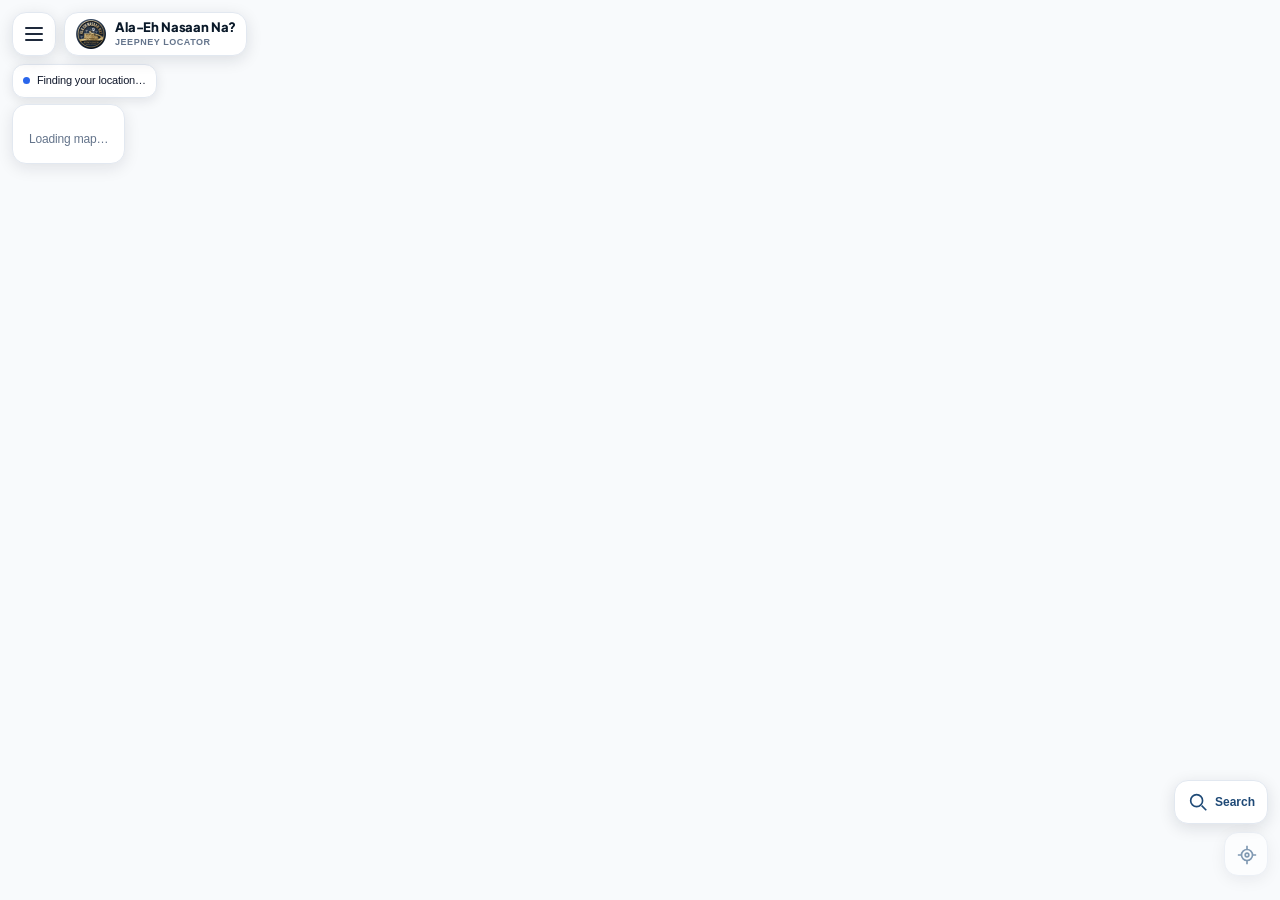
==== commit 7ba31df8: "Fix deployed passenger sign-in links" ====
--- a/public/commuter/user-login.html
+++ b/public/commuter/user-login.html
@@ -43,7 +43,7 @@
         <summary>Are you a driver? <svg width="14" height="14" viewBox="0 0 24 24" fill="none" stroke="currentColor" stroke-width="2" aria-hidden="true"><path d="m6 9 6 6 6-6"/></svg></summary>
         <div class="dropdown-popover">
         <div class="driver-dropdown-panel">
-          <a class="driver-login-link" id="open-driver-login" href="http://localhost/Ala-Eh_Nasan_Na_Projec/public/login.php"><span>Driver sign in<small>Access your driver account</small></span><span aria-hidden="true">&#8594;</span></a>
+          <a class="driver-login-link" id="open-driver-login" href="../login.php"><span>Driver sign in<small>Access your driver account</small></span><span aria-hidden="true">&#8594;</span></a>
         </div>
         </div>
       </details>
@@ -75,8 +75,8 @@
         <div class="form-heading"><span class="form-kicker">PASSENGER PORTAL</span><h2 id="login-title" tabindex="-1">Welcome back.</h2><p>Sign in and get ready for your next journey.</p></div>
         <p class="message message-error" id="login-error" role="alert" hidden></p>
         <form class="form-stack" id="passenger-login" aria-describedby="demo-description">
-          <label for="email">Email address<input id="email" type="email" required autocomplete="email" placeholder="you@example.com"></label>
-          <div class="passenger-password-field"><label for="password">Password</label><div class="passenger-password"><input id="password" type="password" required autocomplete="off" placeholder="Enter your password"><button type="button" id="toggle-password" aria-controls="password" aria-pressed="false">Show</button></div></div>
+          <label for="email">Email address<input id="email" type="email" required autocomplete="username" placeholder="you@example.com"></label>
+          <div class="passenger-password-field"><label for="password">Password</label><div class="passenger-password"><input id="password" type="password" required autocomplete="current-password" placeholder="Enter your password"><button type="button" id="toggle-password" aria-controls="password" aria-pressed="false">Show</button></div></div>
           <button class="button button-primary button-submit" type="submit">Sign in <span aria-hidden="true">&#8594;</span></button>
         </form>
         <p class="auth-switch" id="signup-prompt">New here? <button type="button" id="open-register">Create account</button></p>
